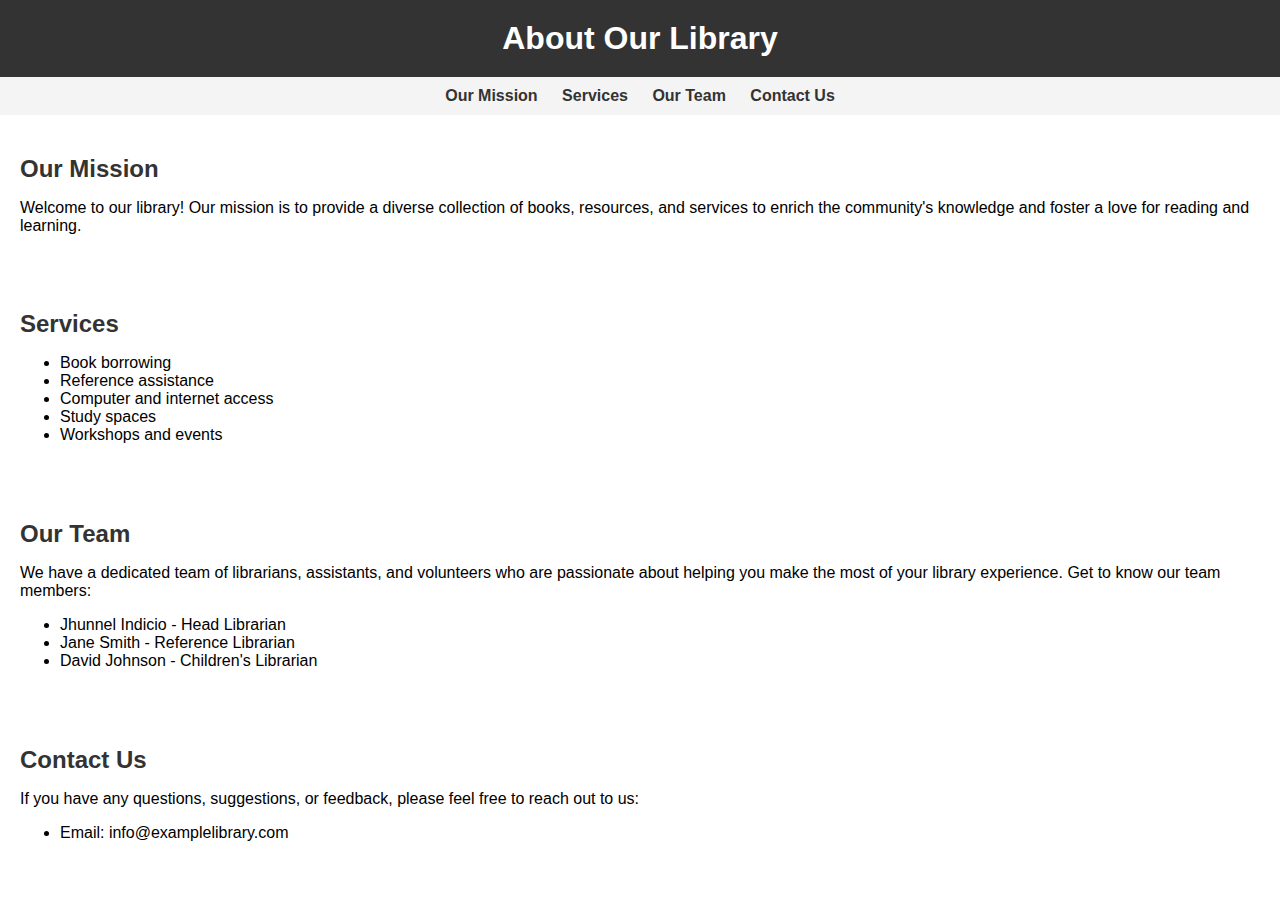
==== index.html @ b2ea2dcc "Add files via upload" ====
<!DOCTYPE html>
<html>
<head>
    <title>About Library</title>
    <style>
        body {
            font-family: Arial, sans-serif;
            margin: 0;
            padding: 0;
        }
        
        header {
            background-color: #333;
            color: #fff;
            padding: 20px;
            text-align: center;
        }
        
        h1 {
            margin: 0;
            font-size: 32px;
        }
        
        nav {
            background-color: #f4f4f4;
            padding: 10px;
        }
        
        nav ul {
            list-style: none;
            margin: 0;
            padding: 0;
            text-align: center;
        }
        
        nav ul li {
            display: inline-block;
            margin: 0 10px;
        }
        
        nav ul li a {
            text-decoration: none;
            color: #333;
            font-weight: bold;
        }
        
        nav ul li a:hover {
            color: #000;
        }
        
        section {
            padding: 20px;
        }
        
        h2 {
            color: #333;
            font-size: 24px;
            margin-bottom: 10px;
        }
        
        p {
            margin-bottom: 15px;
        }
        
        footer {
            background-color: #333;
            color: #fff;
            padding: 10px;
            text-align: center;
        }
        
        footer p {
            margin: 0;
        }
    </style>
</head>
<body>
    <header>
        <h1>About Our Library</h1>
    </header>
    
    <nav>
        <ul>
            <li><a href="#mission">Our Mission</a></li>
            <li><a href="#services">Services</a></li>
            <li><a href="#team">Our Team</a></li>
            <li><a href="#contact">Contact Us</a></li>
        </ul>
    </nav>
    
    <section id="mission">
        <h2>Our Mission</h2>
        <p>Welcome to our library! Our mission is to provide a diverse collection of books, resources, and services to enrich the community's knowledge and foster a love for reading and learning.</p>
    </section>
    
    <section id="services">
        <h2>Services</h2>
        <ul>
            <li>Book borrowing</li>
            <li>Reference assistance</li>
            <li>Computer and internet access</li>
            <li>Study spaces</li>
            <li>Workshops and events</li>
        </ul>
    </section>
    
    <section id="team">
        <h2>Our Team</h2>
        <p>We have a dedicated team of librarians, assistants, and volunteers who are passionate about helping you make the most of your library experience. Get to know our team members:</p>
        <ul>
            <li>Jhunnel Indicio - Head Librarian</li>
            <li>Jane Smith - Reference Librarian</li>
            <li>David Johnson - Children's Librarian</li>
        </ul>
    </section>
    
    <section id="contact">
        <h2>Contact Us</h2>
        <p>If you have any questions, suggestions, or feedback, please feel free to reach out to us:</p>
        <ul>
            <li>Email: info@examplelibrary.com</li>
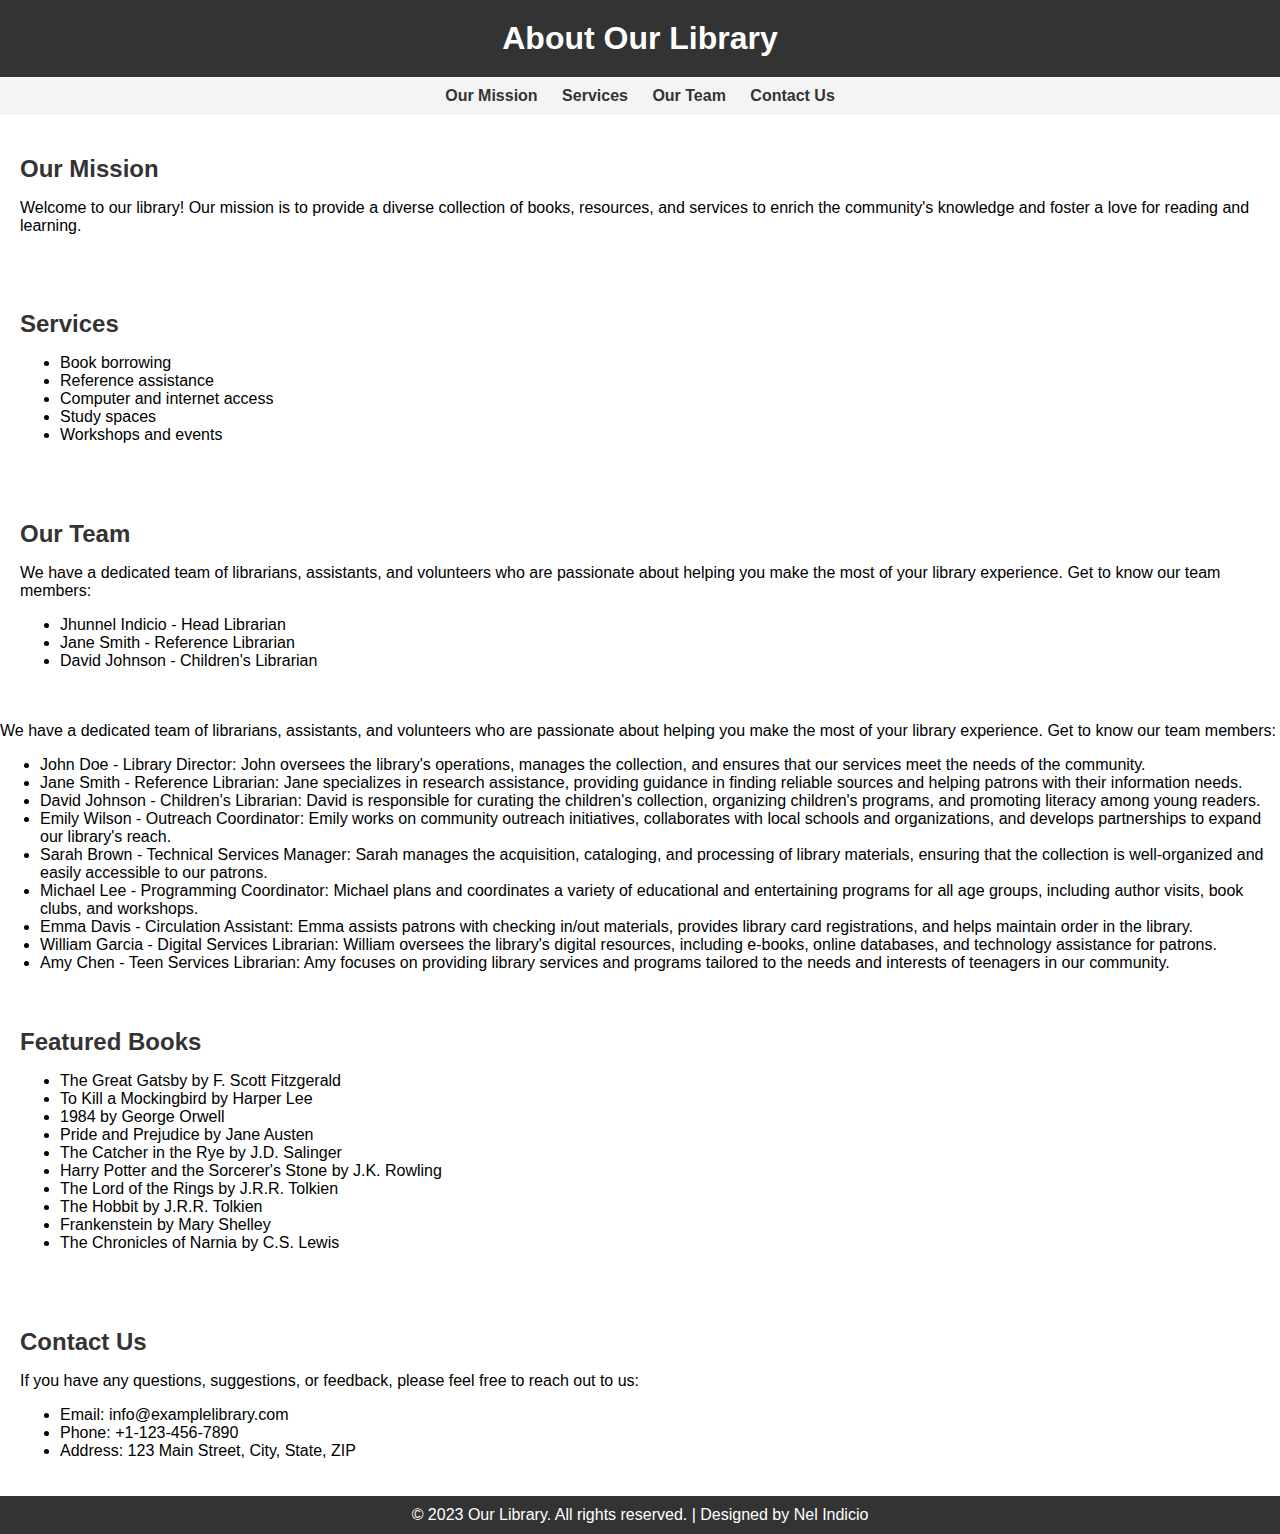
==== commit 3995e692: "Add files via upload" ====
--- a/index.html
+++ b/index.html
@@ -113,9 +113,54 @@
             <li>David Johnson - Children's Librarian</li>
         </ul>
     </section>
+
+    
+        <p>We have a dedicated team of librarians, assistants, and volunteers who are passionate about helping you make the most of your library experience. Get to know our team members:</p>
+        <ul>
+            <li>John Doe - Library Director: John oversees the library's operations, manages the collection, and ensures that our services meet the needs of the community.</li>
+            <li>Jane Smith - Reference Librarian: Jane specializes in research assistance, providing guidance in finding reliable sources and helping patrons with their information needs.</li>
+            <li>David Johnson - Children's Librarian: David is responsible for curating the children's collection, organizing children's programs, and promoting literacy among young readers.</li>
+            <li>Emily Wilson - Outreach Coordinator: Emily works on community outreach initiatives, collaborates with local schools and organizations, and develops partnerships to expand our library's reach.</li>
+            <li>Sarah Brown - Technical Services Manager: Sarah manages the acquisition, cataloging, and processing of library materials, ensuring that the collection is well-organized and easily accessible to our patrons.</li>
+            <li>Michael Lee - Programming Coordinator: Michael plans and coordinates a variety of educational and entertaining programs for all age groups, including author visits, book clubs, and workshops.</li>
+            <li>Emma Davis - Circulation Assistant: Emma assists patrons with checking in/out materials, provides library card registrations, and helps maintain order in the library.</li>
+            <li>William Garcia - Digital Services Librarian: William oversees the library's digital resources, including e-books, online databases, and technology assistance for patrons.</li>
+            <li>Amy Chen - Teen Services Librarian: Amy focuses on providing library services and programs tailored to the needs and interests of teenagers in our community.</li>
+        </ul>
+    </section>
+    
+    <section id="books">
+        <h2>Featured Books</h2>
+        <ul>
+            <li>The Great Gatsby by F. Scott Fitzgerald</li>
+            <li>To Kill a Mockingbird by Harper Lee</li>
+            <li>1984 by George Orwell</li>
+            <li>Pride and Prejudice by Jane Austen</li>
+            <li>The Catcher in the Rye by J.D. Salinger</li>
+            <li>Harry Potter and the Sorcerer's Stone by J.K. Rowling</li>
+            <li>The Lord of the Rings by J.R.R. Tolkien</li>
+            <li>The Hobbit by J.R.R. Tolkien</li>
+            <li>Frankenstein by Mary Shelley</li>
+            <li>The Chronicles of Narnia by C.S. Lewis</li>
+        </ul>
+    </section>
     
     <section id="contact">
         <h2>Contact Us</h2>
         <p>If you have any questions, suggestions, or feedback, please feel free to reach out to us:</p>
         <ul>
-            <li>Email: info@examplelibrary.com</li>+            <li>Email: info@examplelibrary.com</li>
+
+            <li>Phone: +1-123-456-7890</li>
+            <li>Address: 123 Main Street, City, State, ZIP</li>
+        </ul>
+    </section>
+    
+    <footer>
+        <p>&copy; 2023 Our Library. All rights reserved. | Designed by Nel Indicio</p>
+    </footer>
+    
+    </body>
+    </html>
+
+    